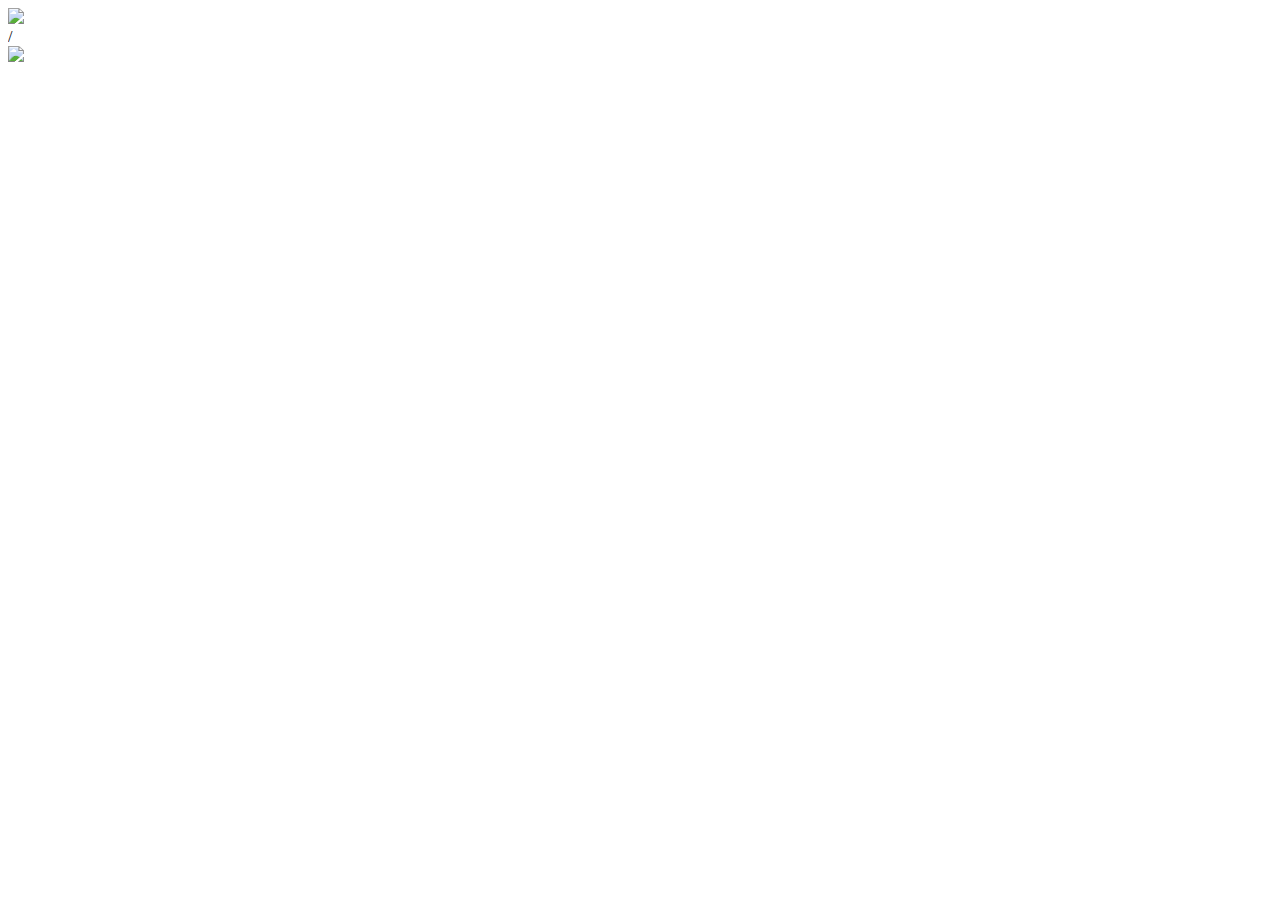
==== index.html @ 7f490613 "move pass.us link into an icon" ====
<!DOCTYPE HTML>
<!--
  --  Supersized - Fullscreen Slideshow jQuery Plugin
  --  Version : 3.2.7
  --  Site	: www.buildinternet.com/project/supersized
  --  Author	: Sam Dunn
  --  Company : One Mighty Roar (www.onemightyroar.com)
  --  License : MIT License / GPL License
  -->
<html>
  <head>
    <title></title>
    <meta charset="utf-8" />
    <meta name="viewport" content="width=device-width, initial-scale=1" />
    <link rel="stylesheet" href="supersized/slideshow/css/supersized.css" type="text/css" media="screen" />
    <link rel="stylesheet" href="supersized/slideshow/theme/supersized.shutter.css" type="text/css" media="screen" />
    <link rel="stylesheet" href="https://maxcdn.bootstrapcdn.com/font-awesome/4.5.0/css/font-awesome.min.css" />
    <link rel="stylesheet" href="index.css" type="text/css" media="screen" />
  </head>
  <body>
    <div id="prevthumb"></div>
    <div id="nextthumb"></div>
    <a id="prevslide" class="load-item"></a>
    <a id="nextslide" class="load-item"></a>
    <div id="thumb-tray" class="load-item">
      <div id="thumb-back"></div>
      <div id="thumb-forward"></div>
    </div>
    <div id="controls-wrapper" class="load-item">
      <div id="controls">
	<a id="play-button"><img id="pauseplay" src="img/pause.png"/></a>
	<ul id="slideicons">
	  <li id="slidebuy"><a title="Order a print of this image from pass.us." href="#" target="_blank"><i class="fa fa-usd fa-lg"></i></a></li>
	</ul>
	<div id="slidecounter">
	  <span class="slidenumber"></span> / <span class="totalslides"></span>
	</div>
	<div id="slidecaption"></div>
	<a id="tray-button"><img id="tray-arrow" src="img/button-tray-up.png"/></a>
	<ul id="slide-list"></ul>
      </div>
    </div>
    <script type="text/javascript" src="https://ajax.googleapis.com/ajax/libs/jquery/1.11.3/jquery.min.js"></script>
    <script type="text/javascript" src="supersized/slideshow/js/jquery.easing.min.js"></script>
    <script type="text/javascript" src="supersized/slideshow/js/supersized.3.2.7.min.js"></script>
    <script type="text/javascript" src="supersized/slideshow/theme/supersized.shutter.min.js"></script>
    <script type="text/javascript" src="index.js"></script>
  </body>
</html>
---- index.css ----
ul#slideicons { overflow:hidden; float:left; color:#999; font:400 14px "Helvetica Neue", Helvetica, Arial, sans-serif; text-shadow:#000 1px 1px 2px; margin:0; line-height:42px; display:inline-block; list-style:none; padding:0; }
ul#slideicons li { list-style:none; display:inline-block; overflow:hidden; margin-top:1px;border-right:1px solid #333; background:url('img/bg-hover.png') repeat-x 0 44px;}
ul#slideicons li:hover{ background-position:0 1px; }
ul#slideicons li a,#slideicons ul li a:link,#slideicons ul li a:visited { color: #999; padding-left: 0.5em; padding-right: 0.5em; };
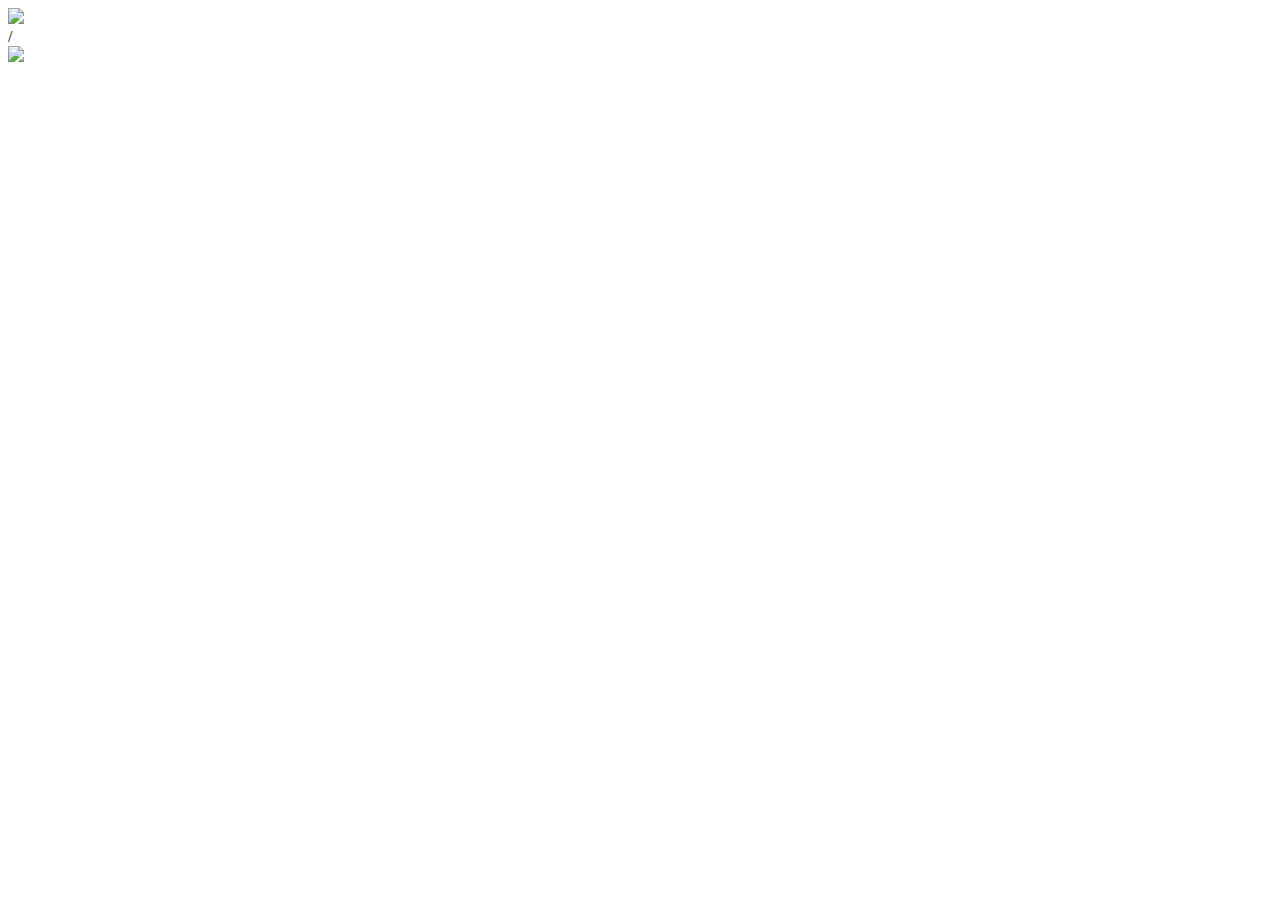
==== commit 772e2623: "make buy link more configurable" ====
--- a/index.html
+++ b/index.html
@@ -30,7 +30,8 @@
       <div id="controls">
 	<a id="play-button"><img id="pauseplay" src="img/pause.png"/></a>
 	<ul id="slideicons">
-	  <li id="slidebuy"><a title="Order a print of this image from pass.us." href="#" target="_blank"><i class="fa fa-usd fa-lg"></i></a></li>
+	  <li id="slidebuy"><a title="Order a print of this image." href="#" target="_blank"><i class="fa fa-usd fa-lg"></i></a></li>
+	  <li id="slidefb"><a title="See this image on Facebook." href="#" target="_blank"><i class="fa fa-facebook fa-lg"></i></a></li>
 	</ul>
 	<div id="slidecounter">
 	  <span class="slidenumber"></span> / <span class="totalslides"></span>
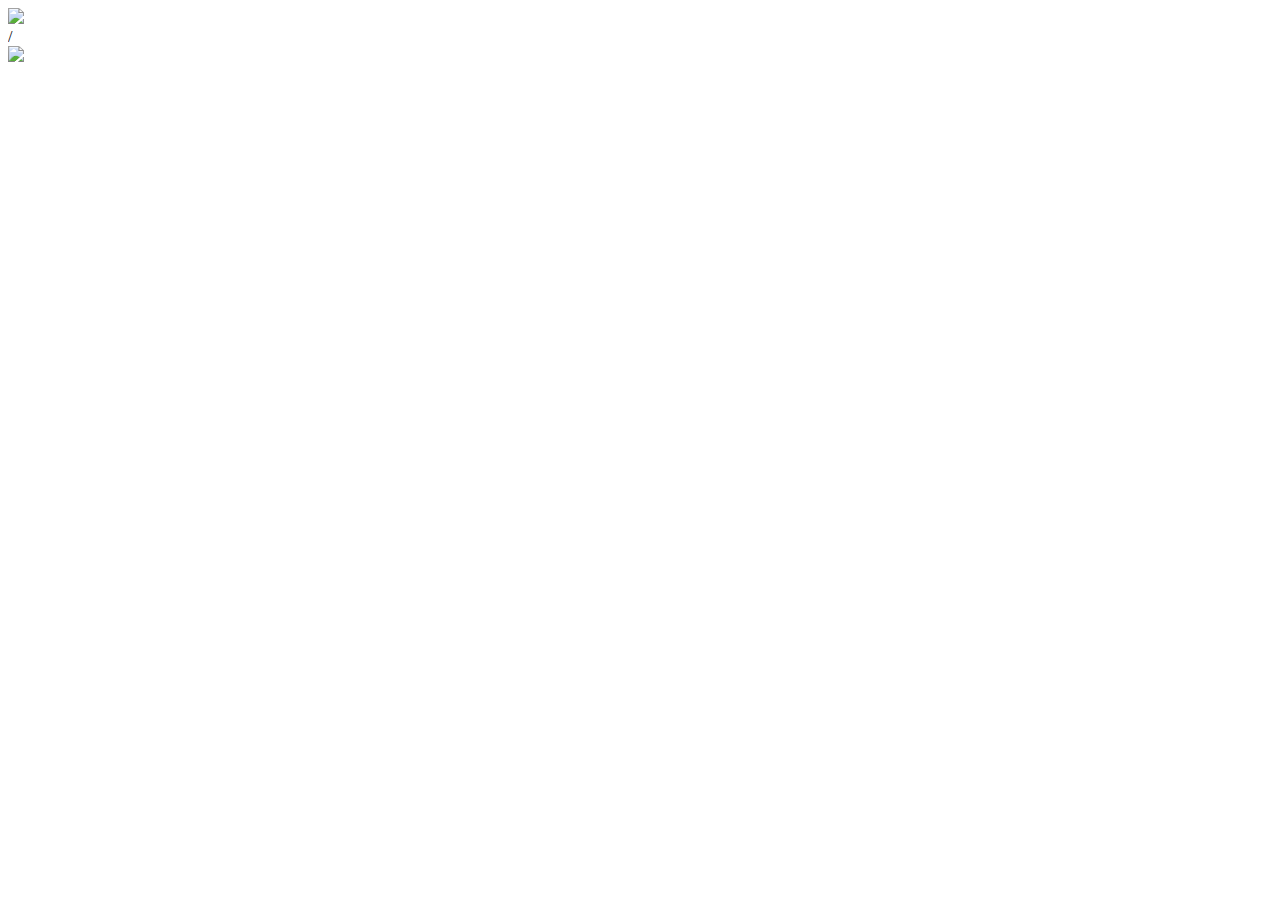
==== commit f4807b90: "view by tag" ====
--- a/index.html
+++ b/index.html
@@ -45,6 +45,7 @@
     <script type="text/javascript" src="supersized/slideshow/js/jquery.easing.min.js"></script>
     <script type="text/javascript" src="supersized/slideshow/js/supersized.3.2.7.min.js"></script>
     <script type="text/javascript" src="supersized/slideshow/theme/supersized.shutter.min.js"></script>
+    <script type="text/javascript" src="https://cdnjs.cloudflare.com/ajax/libs/URI.js/1.17.0/URI.min.js"></script>
     <script type="text/javascript" src="index.js"></script>
   </body>
 </html>
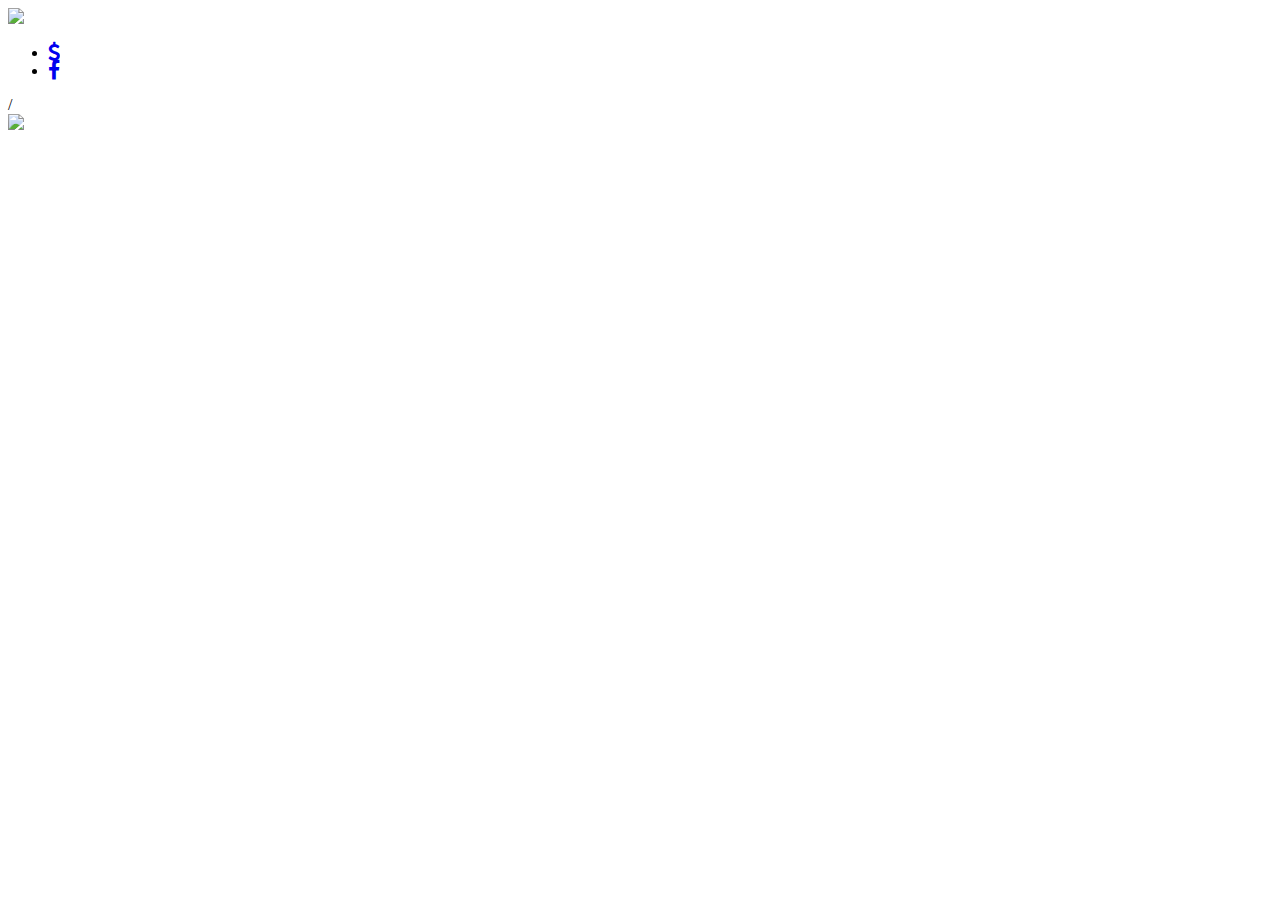
==== commit 939f3f5f: "refactor for collections" ====
--- a/index.html
+++ b/index.html
@@ -12,6 +12,7 @@
     <title></title>
     <meta charset="utf-8" />
     <meta name="viewport" content="width=device-width, initial-scale=1" />
+    <base href="/new/photos/" />
     <link rel="stylesheet" href="supersized/slideshow/css/supersized.css" type="text/css" media="screen" />
     <link rel="stylesheet" href="supersized/slideshow/theme/supersized.shutter.css" type="text/css" media="screen" />
     <link rel="stylesheet" href="https://maxcdn.bootstrapcdn.com/font-awesome/4.5.0/css/font-awesome.min.css" />
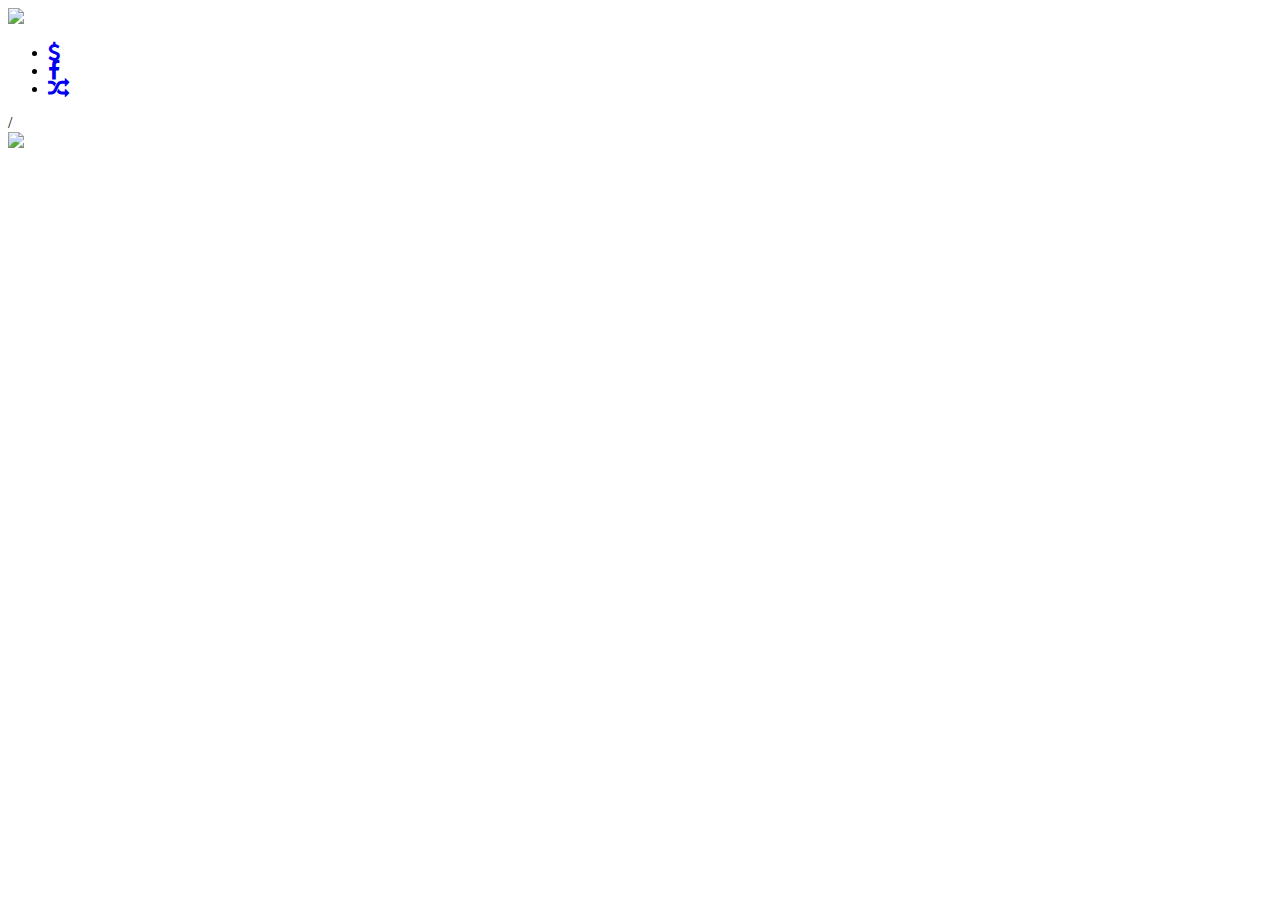
==== commit 05de6d8f: "add shuffle" ====
--- a/index.html
+++ b/index.html
@@ -33,6 +33,7 @@
 	<ul id="slideicons">
 	  <li id="slidebuy"><a title="Order a print of this image." href="#" target="_blank"><i class="fa fa-usd fa-lg"></i></a></li>
 	  <li id="slidefb"><a title="See this image on Facebook." href="#" target="_blank"><i class="fa fa-facebook fa-lg"></i></a></li>
+	  <li id="slide-shuffle"><a title="See these images in random order." href="#" target="_blank"><i class="fa fa-random fa-lg"></i></a></li>
 	</ul>
 	<div id="slidecounter">
 	  <span class="slidenumber"></span> / <span class="totalslides"></span>
--- a/index.css
+++ b/index.css
@@ -1,7 +1,9 @@
 ul#slideicons { overflow:hidden; float:left; color:#999; font:400 14px "Helvetica Neue", Helvetica, Arial, sans-serif; text-shadow:#000 1px 1px 2px; margin:0; line-height:42px; display:inline-block; list-style:none; padding:0; }
 ul#slideicons li { list-style:none; display:inline-block; overflow:hidden; margin-top:1px;border-right:1px solid #333; background:url('img/bg-hover.png') repeat-x 0 44px;}
 ul#slideicons li:hover{ background-position:0 1px; }
-ul#slideicons li a,#slideicons ul li a:link,#slideicons ul li a:visited { color: #999; padding-left: 0.5em; padding-right: 0.5em; };
+ul#slideicons li a,#slideicons ul li a:link,#slideicons ul li a:visited { color: #999; padding-left: 0.5em; padding-right: 0.5em; }
+li#slide-shuffle.active a {
+    color: green;
+}
 
 
-
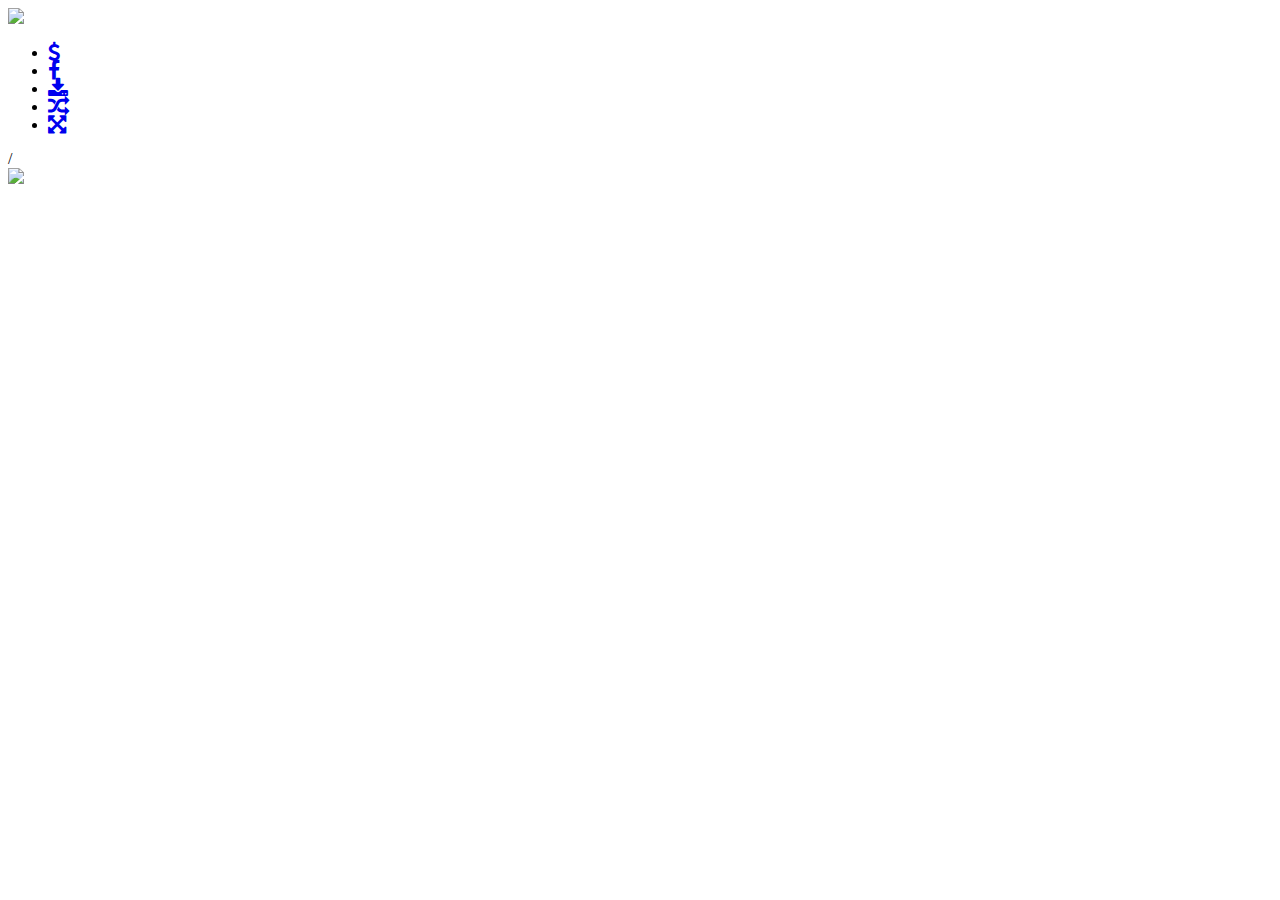
==== commit b583ecce: "breakout from iframes" ====
--- a/index.html
+++ b/index.html
@@ -33,7 +33,9 @@
 	<ul id="slideicons">
 	  <li id="slidebuy"><a title="Order a print of this image." href="#" target="_blank"><i class="fa fa-usd fa-lg"></i></a></li>
 	  <li id="slidefb"><a title="See this image on Facebook." href="#" target="_blank"><i class="fa fa-facebook fa-lg"></i></a></li>
-	  <li id="slide-shuffle"><a title="See these images in random order." href="#" target="_blank"><i class="fa fa-random fa-lg"></i></a></li>
+	  <li id="slide-download"><a title="Download the fullsize version of this image." href="#" target="_blank"><i class="fa fa-download fa-lg"></i></a></li>
+	  <li id="slide-shuffle"><a title="See these images in random order." href="#"><i class="fa fa-random fa-lg"></i></a></li>
+	  <li id="slide-fullscreen"><a title="See this slideshow in its own page" href="#" target="_blank"><i class="fa fa-arrows-alt fa-lg"></i></a></li>
 	</ul>
 	<div id="slidecounter">
 	  <span class="slidenumber"></span> / <span class="totalslides"></span>
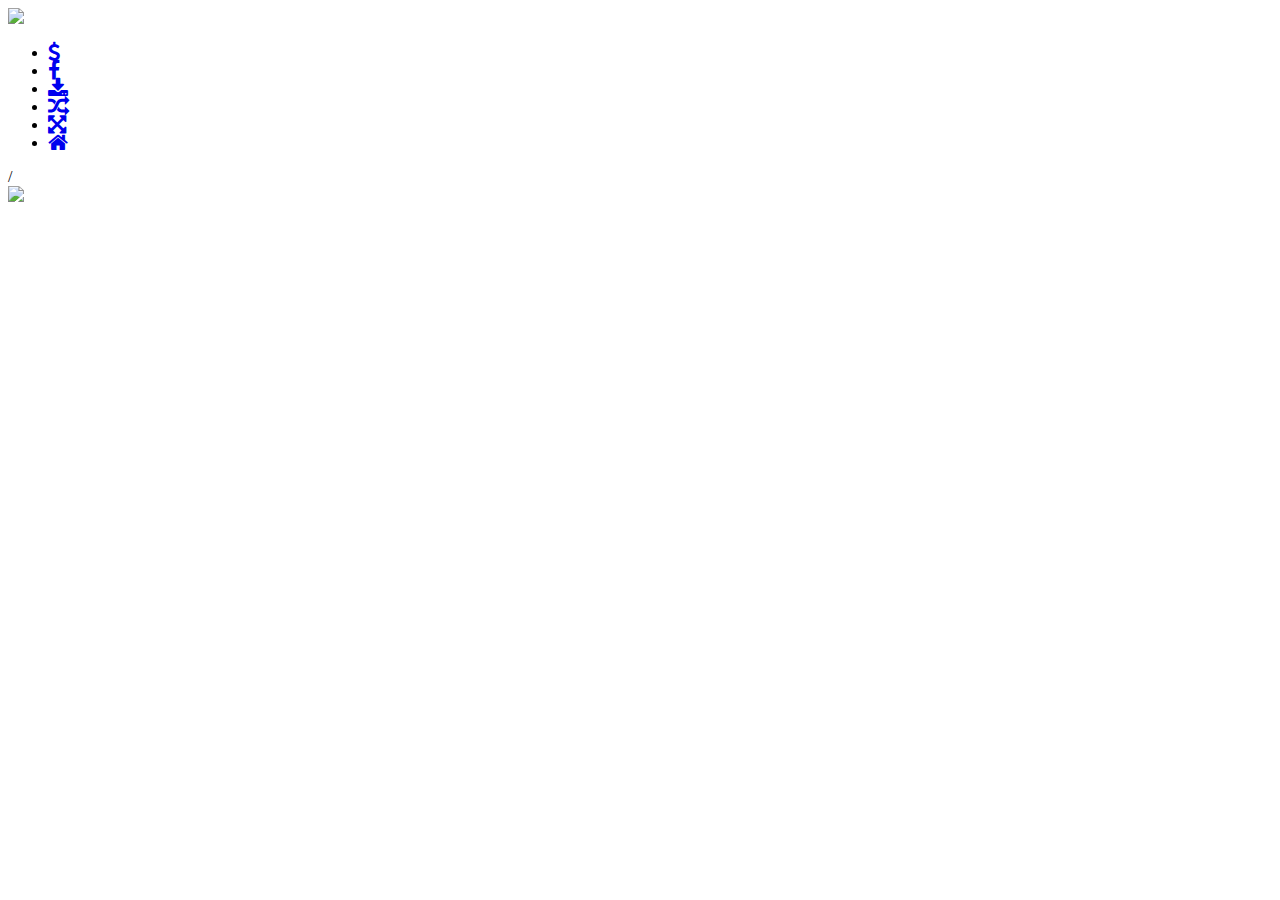
==== commit f4c9450e: "fix base urls" ====
--- a/index.html
+++ b/index.html
@@ -12,7 +12,7 @@
     <title></title>
     <meta charset="utf-8" />
     <meta name="viewport" content="width=device-width, initial-scale=1" />
-    <base href="/new/photos/" />
+    <base href="/photos/" />
     <link rel="stylesheet" href="supersized/slideshow/css/supersized.css" type="text/css" media="screen" />
     <link rel="stylesheet" href="supersized/slideshow/theme/supersized.shutter.css" type="text/css" media="screen" />
     <link rel="stylesheet" href="https://maxcdn.bootstrapcdn.com/font-awesome/4.5.0/css/font-awesome.min.css" />
@@ -36,6 +36,7 @@
 	  <li id="slide-download"><a title="Download the fullsize version of this image." href="#" target="_blank"><i class="fa fa-download fa-lg"></i></a></li>
 	  <li id="slide-shuffle"><a title="See these images in random order." href="#"><i class="fa fa-random fa-lg"></i></a></li>
 	  <li id="slide-fullscreen"><a title="See this slideshow in its own page" href="#" target="_blank"><i class="fa fa-arrows-alt fa-lg"></i></a></li>
+	  <li id="slide-home"><a title="Go back to the front page" href="/" target="_top"><i class="fa fa-home fa-lg"></i></a></li>
 	</ul>
 	<div id="slidecounter">
 	  <span class="slidenumber"></span> / <span class="totalslides"></span>
@@ -51,5 +52,14 @@
     <script type="text/javascript" src="supersized/slideshow/theme/supersized.shutter.min.js"></script>
     <script type="text/javascript" src="https://cdnjs.cloudflare.com/ajax/libs/URI.js/1.17.0/URI.min.js"></script>
     <script type="text/javascript" src="index.js"></script>
+    <script>
+      (function(i,s,o,g,r,a,m){i['GoogleAnalyticsObject']=r;i[r]=i[r]||function(){
+      (i[r].q=i[r].q||[]).push(arguments)},i[r].l=1*new Date();a=s.createElement(o),
+      m=s.getElementsByTagName(o)[0];a.async=1;a.src=g;m.parentNode.insertBefore(a,m)
+      })(window,document,'script','//www.google-analytics.com/analytics.js','ga');
+      
+      ga('create', 'UA-73395541-1', 'auto');
+      ga('send', 'pageview');
+    </script>
   </body>
 </html>
